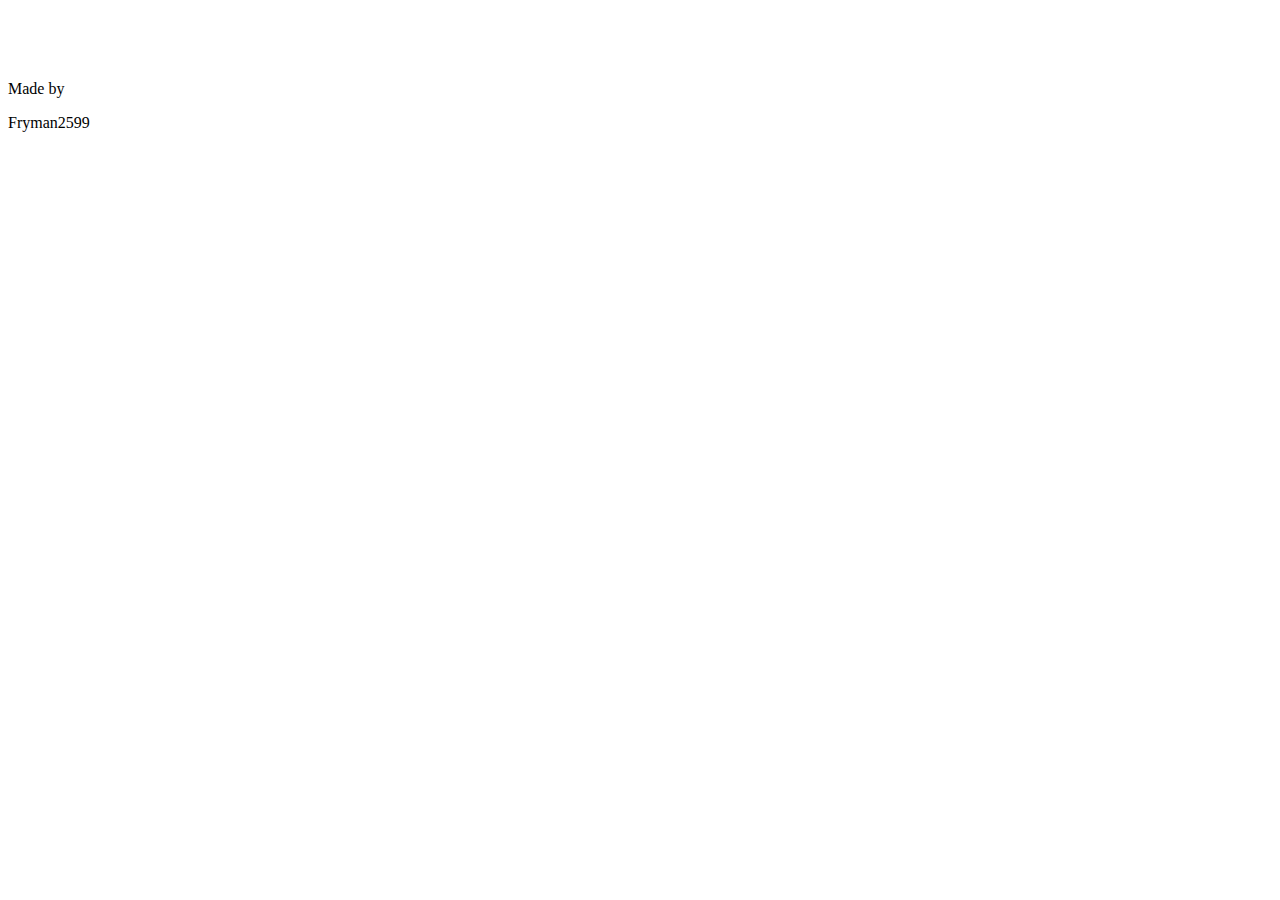
==== public/GuptasCorner.html @ e23fba48 "Added site files" ====
<!DOCTYPE html>
<html>
<head>
<title>Gupta's Corner</title>
<link rel="stylesheet" href="/GuptasCorner.css">
</head>
<body>

<h1 style="color:white">Welcome to Gupta's Corner</h1>

<footer class="footer">
  <div>Made by</div>
  <p>Fryman2599</p>
</footer>

</body>
</html>
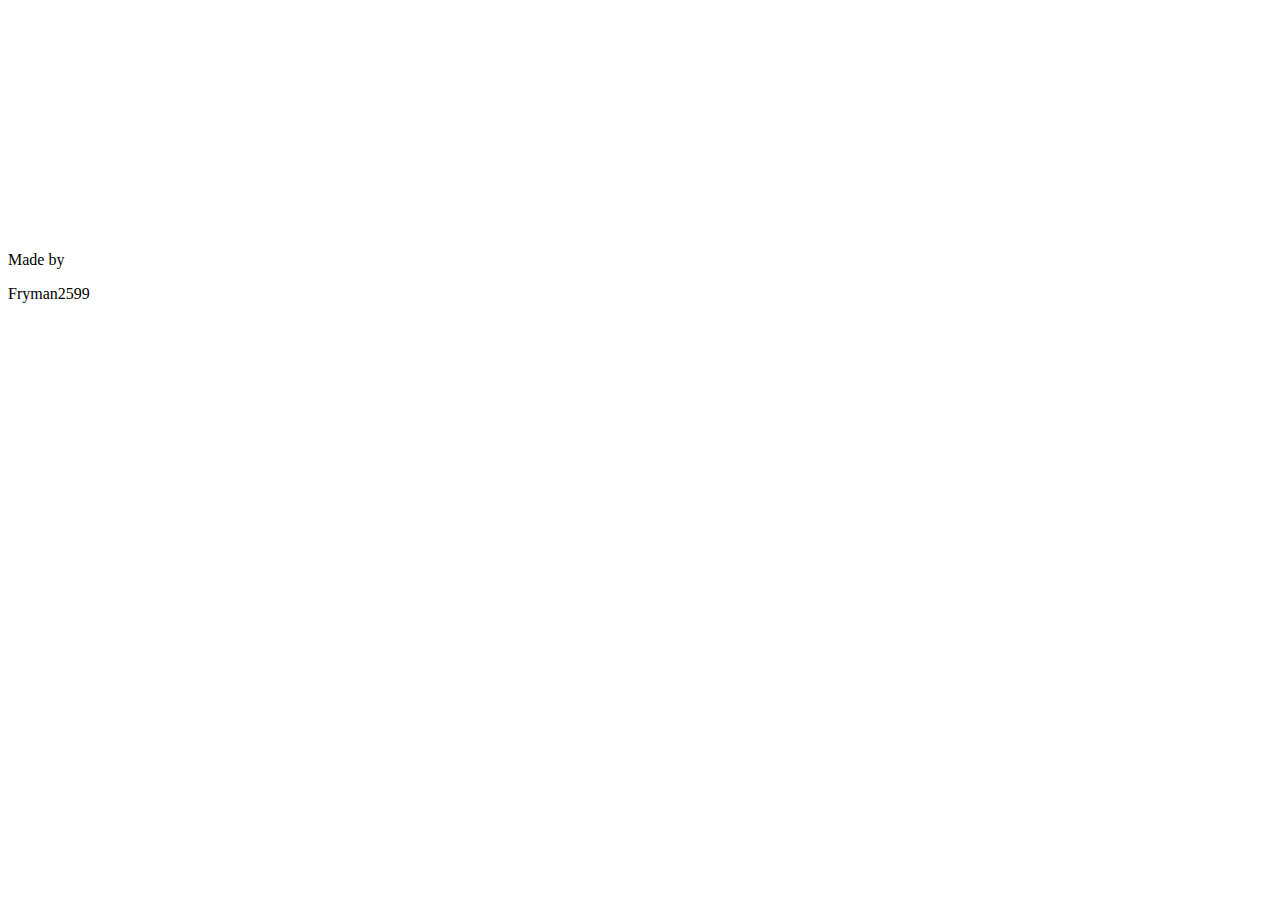
==== commit 665cd9e6: "Add embed itch.io" ====
--- a/public/GuptasCorner.html
+++ b/public/GuptasCorner.html
@@ -8,6 +8,8 @@
 
 <h1 style="color:white">Welcome to Gupta's Corner</h1>
 
+<iframe style="center" frameborder="0" src="https://itch.io/embed/2423930" width="552" height="167"><a href="https://fryman2599-2.itch.io/guptas-walk">Gupta&#039;s Walk by Fryman2599</a></iframe>
+  
 <footer class="footer">
   <div>Made by</div>
   <p>Fryman2599</p>
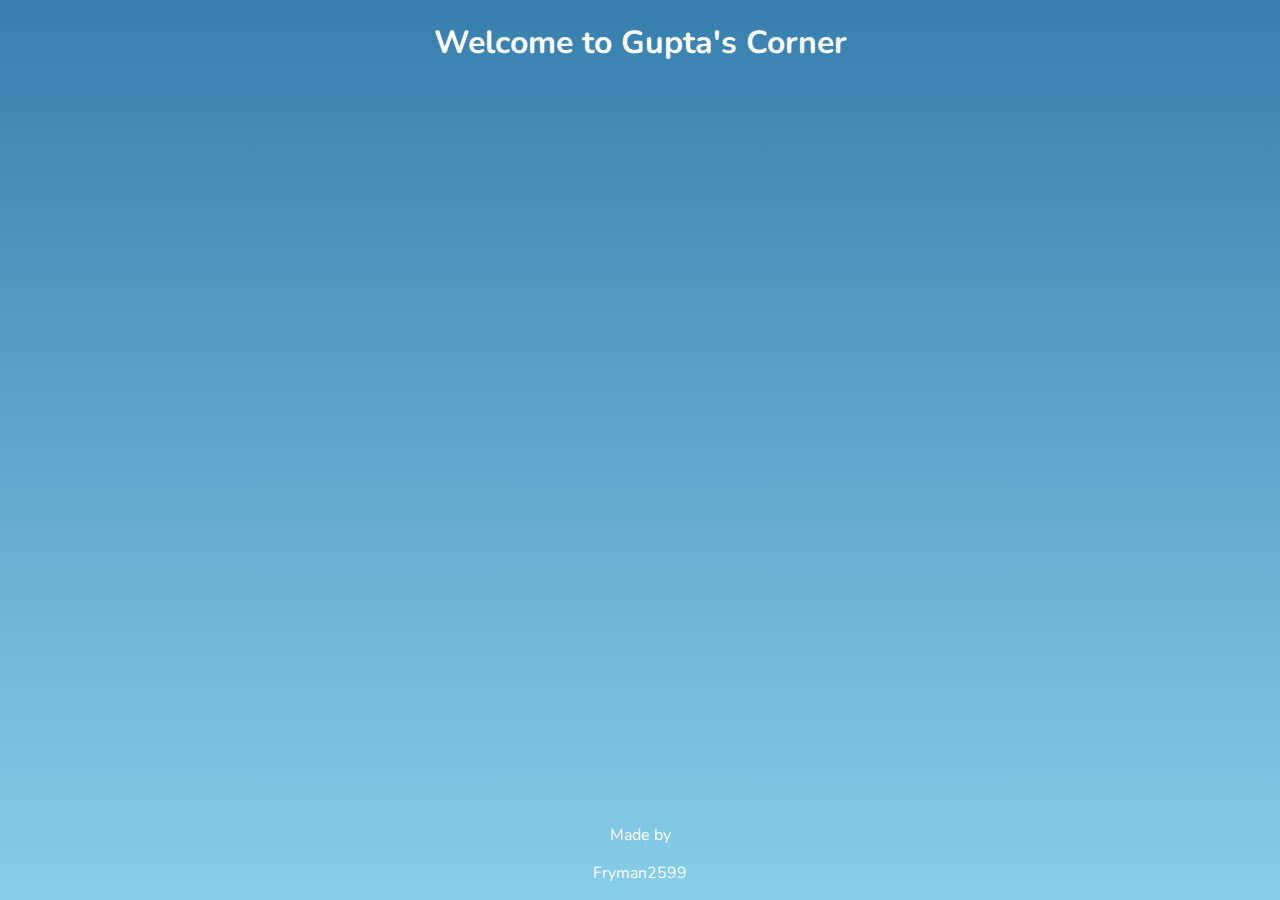
==== commit ea03ad80: "folder root change" ====
--- a/public/GuptasCorner.html
+++ b/public/GuptasCorner.html
@@ -2,7 +2,8 @@
 <html>
 <head>
 <title>Gupta's Corner</title>
-<link rel="stylesheet" href="/GuptasCorner.css">
+<meta name="viewport" content="width=device-width">
+<link rel="stylesheet" href="./css/GuptasCorner.css">
 </head>
 <body>
 
--- a/public/css/GuptasCorner.css
+++ b/public/css/GuptasCorner.css
@@ -0,0 +1,23 @@
+@import url('https://fonts.googleapis.com/css2?family=Nunito&display=swap');
+body {
+   background: rgb(135,206,235);
+background: linear-gradient(0deg, rgba(135,206,235,1) 0%, rgba(55,127,173,1) 100%); 
+  background-attachment: fixed;
+}
+.center  {border-collapse:collapse;border-spacing:0;margin: 0;position: absolute;top: 50%;left: 50%;transform: translate(-50%, -50%);}
+h1 {text-align: center;}
+h1 {font-family: 'Nunito', times;}
+p {text-align: center;}
+p {font-family: 'Nunito', times;}
+div {text-align: center;}
+div {font-family: 'Nunito', times;}
+.footer {
+  position: fixed;
+  left: 0;
+  bottom: 0;
+  width: 100%;
+  background-image: url("https://art.pixilart.com/sr2600020b11aaws3.png");
+  background-size: contain;
+  color: white;
+  text-align: center;
+}
